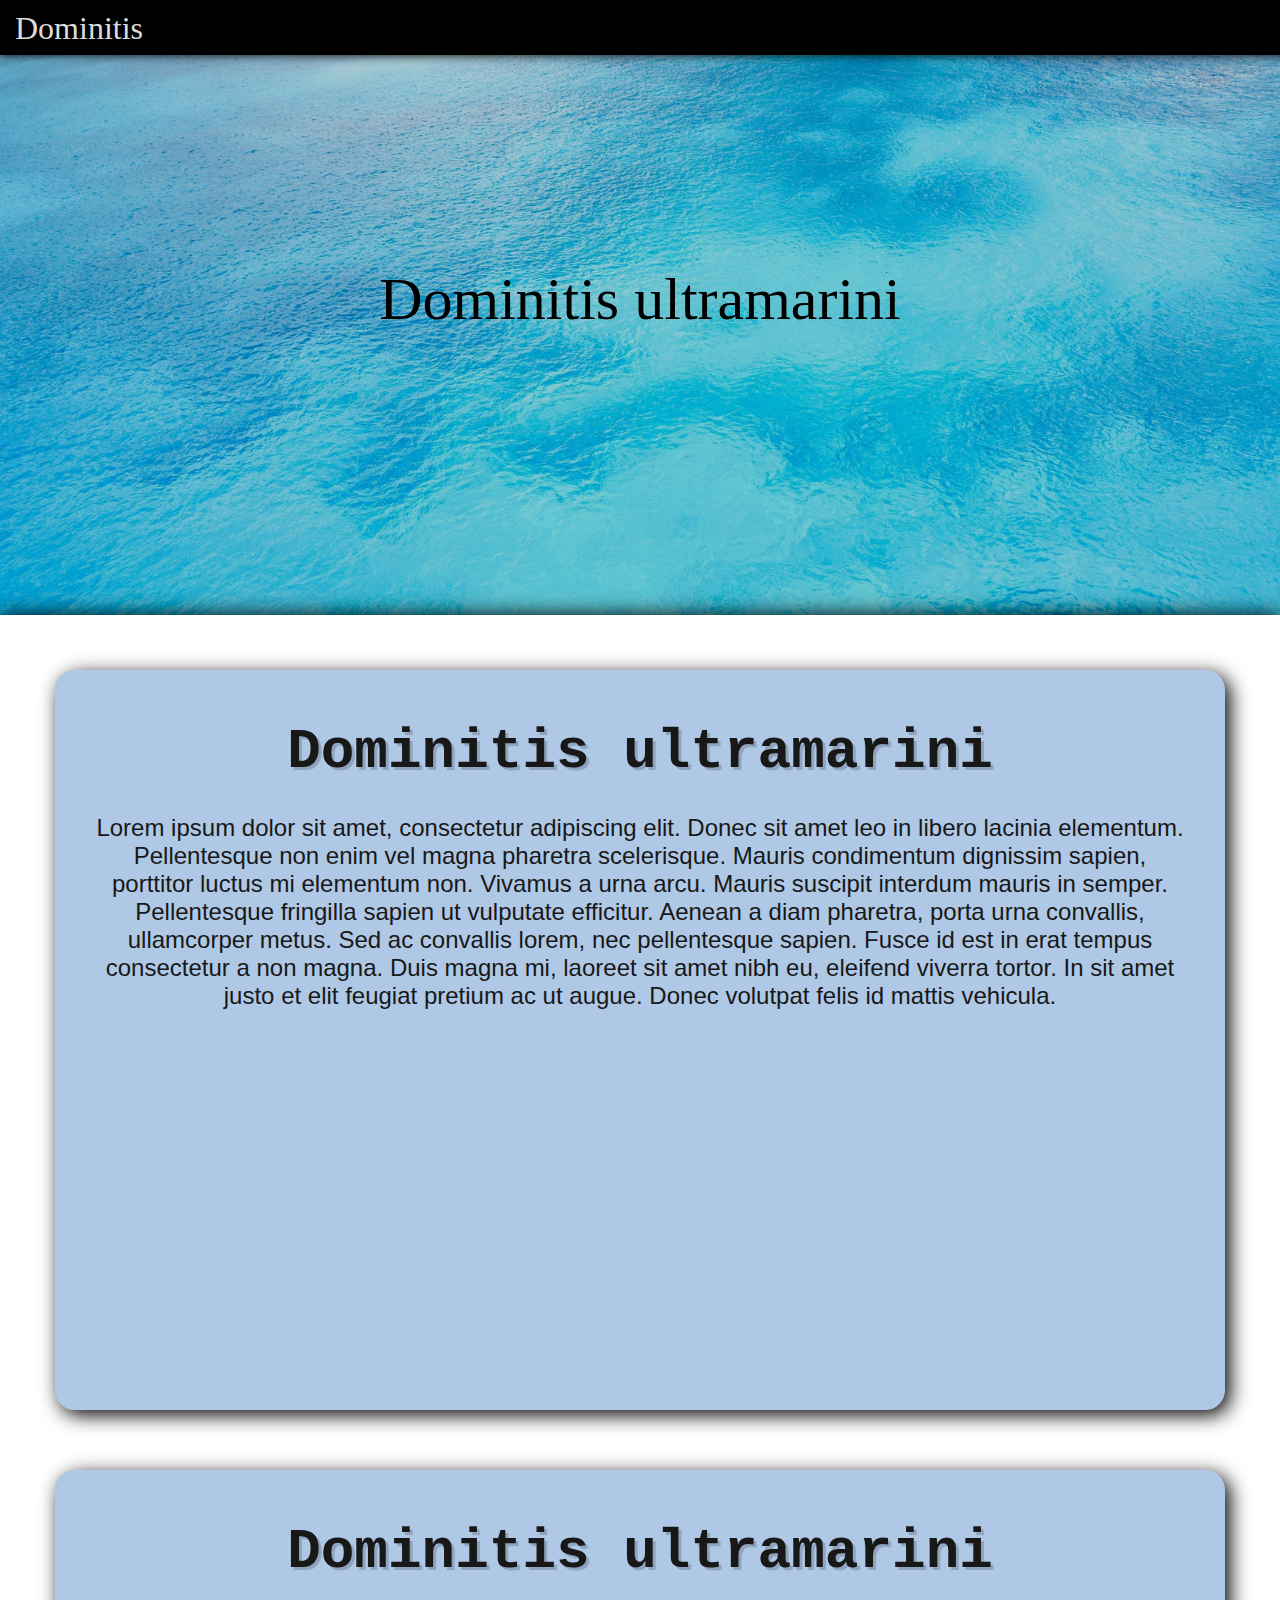
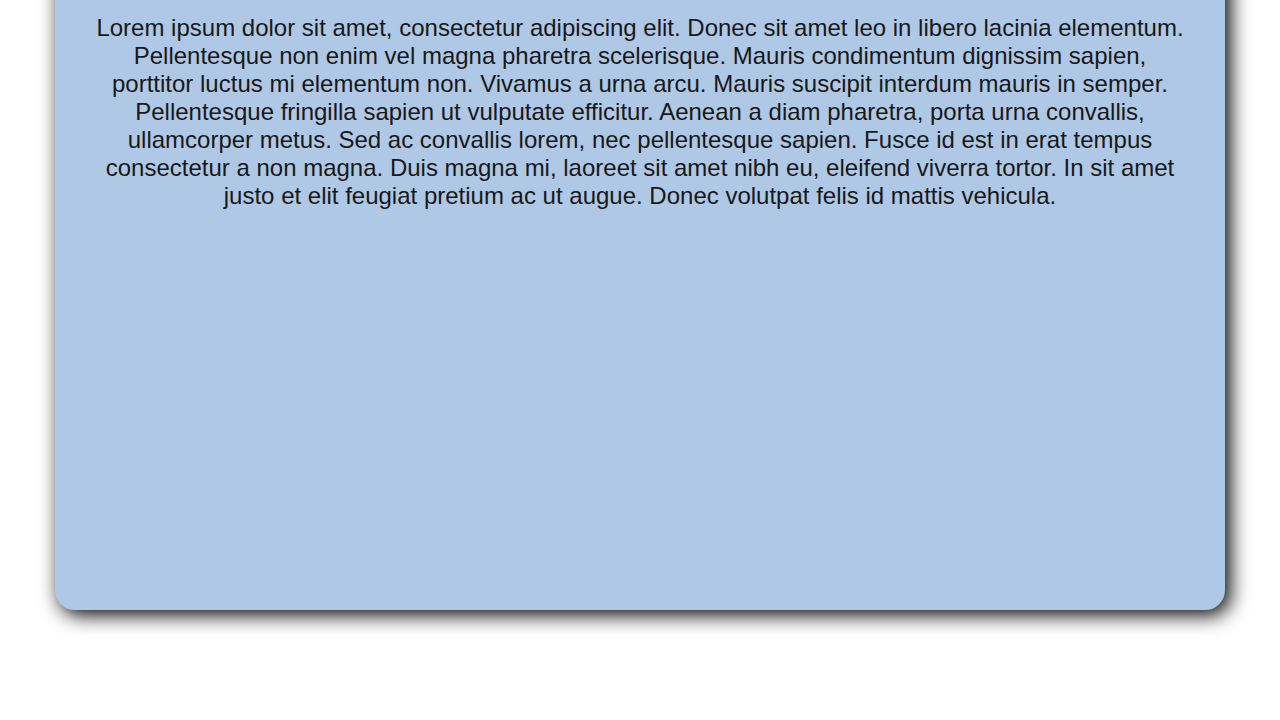
==== index.html @ c0eed384 "Primeiros arquivos" ====
<!DOCTYPE html>
<html lang="pt-br">

<head>
    <meta charset="utf-8">
    <title>Dominitis</title>

    <link rel="stylesheet" type="text/css" href="styles.css">
</head>

<body>
    <header>
        Dominitis
    </header>
    <div id="first_div">
        Dominitis ultramarini
    </div>
    <div id="white_div">
        <div class="info_box">
            <h1>Dominitis ultramarini</h1>
            <p>Lorem ipsum dolor sit amet, consectetur adipiscing elit. Donec sit amet leo in libero lacinia elementum.
                Pellentesque non enim vel magna pharetra scelerisque. Mauris condimentum dignissim sapien, porttitor
                luctus mi elementum non. Vivamus a urna arcu. Mauris suscipit interdum mauris in semper. Pellentesque
                fringilla sapien ut vulputate efficitur. Aenean a diam pharetra, porta urna convallis, ullamcorper
                metus. Sed ac convallis lorem, nec pellentesque sapien. Fusce id est in erat tempus consectetur a non
                magna. Duis magna mi, laoreet sit amet nibh eu, eleifend viverra tortor. In sit amet justo et elit
                feugiat pretium ac ut augue. Donec volutpat felis id mattis vehicula.</p>
        </div>
        <div class="info_box">
            <h1>Dominitis ultramarini</h1>
            <p>Lorem ipsum dolor sit amet, consectetur adipiscing elit. Donec sit amet leo in libero lacinia elementum.
                Pellentesque non enim vel magna pharetra scelerisque. Mauris condimentum dignissim sapien, porttitor
                luctus mi elementum non. Vivamus a urna arcu. Mauris suscipit interdum mauris in semper. Pellentesque
                fringilla sapien ut vulputate efficitur. Aenean a diam pharetra, porta urna convallis, ullamcorper
                metus. Sed ac convallis lorem, nec pellentesque sapien. Fusce id est in erat tempus consectetur a non
                magna. Duis magna mi, laoreet sit amet nibh eu, eleifend viverra tortor. In sit amet justo et elit
                feugiat pretium ac ut augue. Donec volutpat felis id mattis vehicula.</p>
        </div>
    </div>
</body>

</html>
---- styles.css ----
* {
    padding: 0;
    margin: 0;
}

header {
    box-shadow: 0px 0px 10px black;
    /*Content*/
    padding-top: 10px;
    padding-left: 15px;
    /*Background*/
    width: 100%;
    height: 45px;
    background-color: black;
    /*Logo*/
    color: gainsboro;
    font-size: 32px
}

html {
    background-image: url("images/water.jpg");
    height: 100%;
    width: auto;
    background-repeat: no-repeat;
    background-size: cover;
}

/*

TAGS

*/

#first_div {
    height: 350px;
    width: auto;
    /*Content*/
    padding-top: 210px;
    /*Background*/
    background-color: rgba(0, 0, 0, 0.171);
    /*Font*/
    text-align: center;
    font-size: 60px;
}

#white_div {
    /*Size*/
    height: auto;
    min-height: 1000px;
    width: auto;
    /*Shadow*/
    box-shadow: 0px 0px 20px black;
    /*Content*/
    padding: 50px;
    /*Background*/
    background-color: rgb(255, 255, 255);
    /*Font*/
    text-align: center;
}

/*

CLASSES

*/

.info_box {
    /*Shadow*/
    box-shadow: 5px 5px 20px black;
    /*Background*/
    background-color: rgb(175, 200, 229);
    border: 20px solid rgb(175, 200, 229);
    border-radius: 20px;
    /*Size*/
    height: 700px;
    width: auto;
    margin: 5px 5px 60px 5px;
    /*Font*/
    font-family: Courier, monospace;
    color: rgb(24, 24, 24)
}

.info_box h1 {
    font-size: 56px;
    margin: 30px;
    text-shadow: 3px 3px rgba(0, 0, 0, 0.171)
}

.info_box p
{
    font-size: 24px;
    margin: 20px;
    font-family: Helvetica, sans-serif;
}
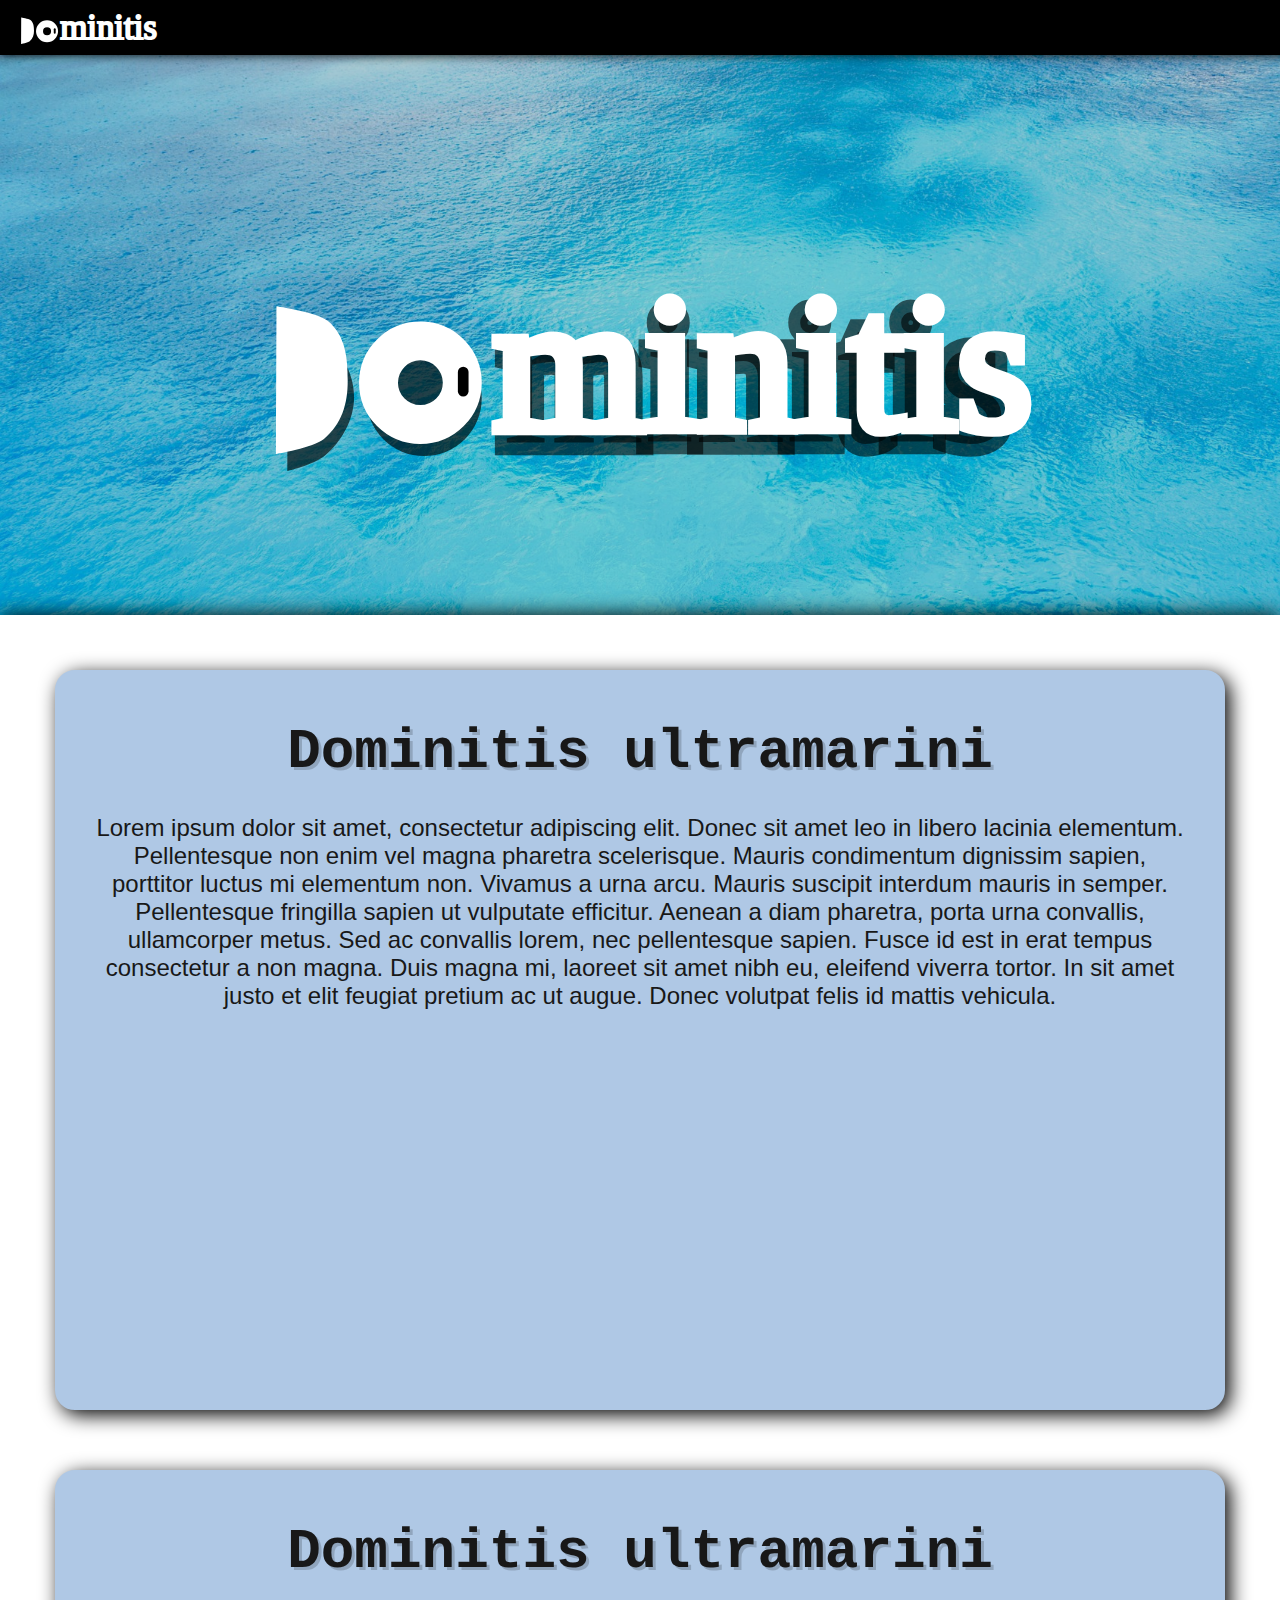
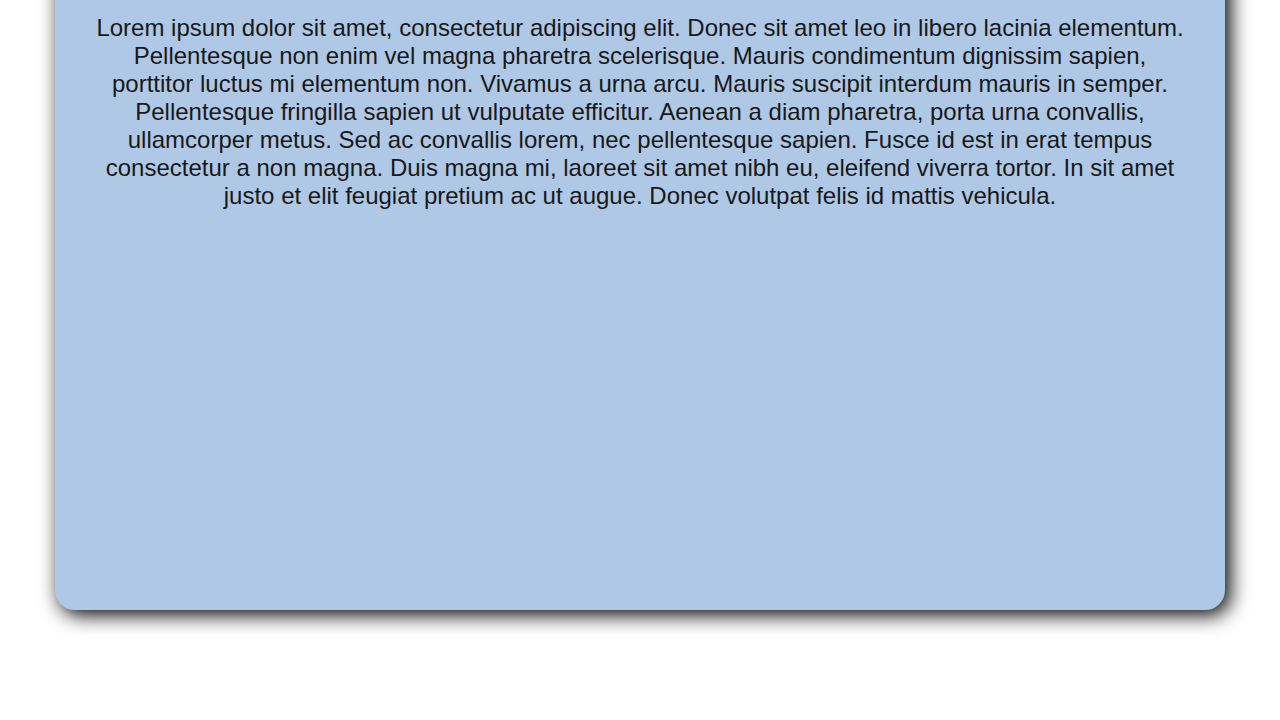
==== commit bea151bd: "Logo modificada e adicionada ao header" ====
--- a/index.html
+++ b/index.html
@@ -10,10 +10,10 @@
 
 <body>
     <header>
-        Dominitis
+        <img src="images/peixe.svg" height="100%" width="auto">
     </header>
     <div id="first_div">
-        Dominitis ultramarini
+        <img src="images/peixe.svg" height="250px" width="auto">
     </div>
     <div id="white_div">
         <div class="info_box">
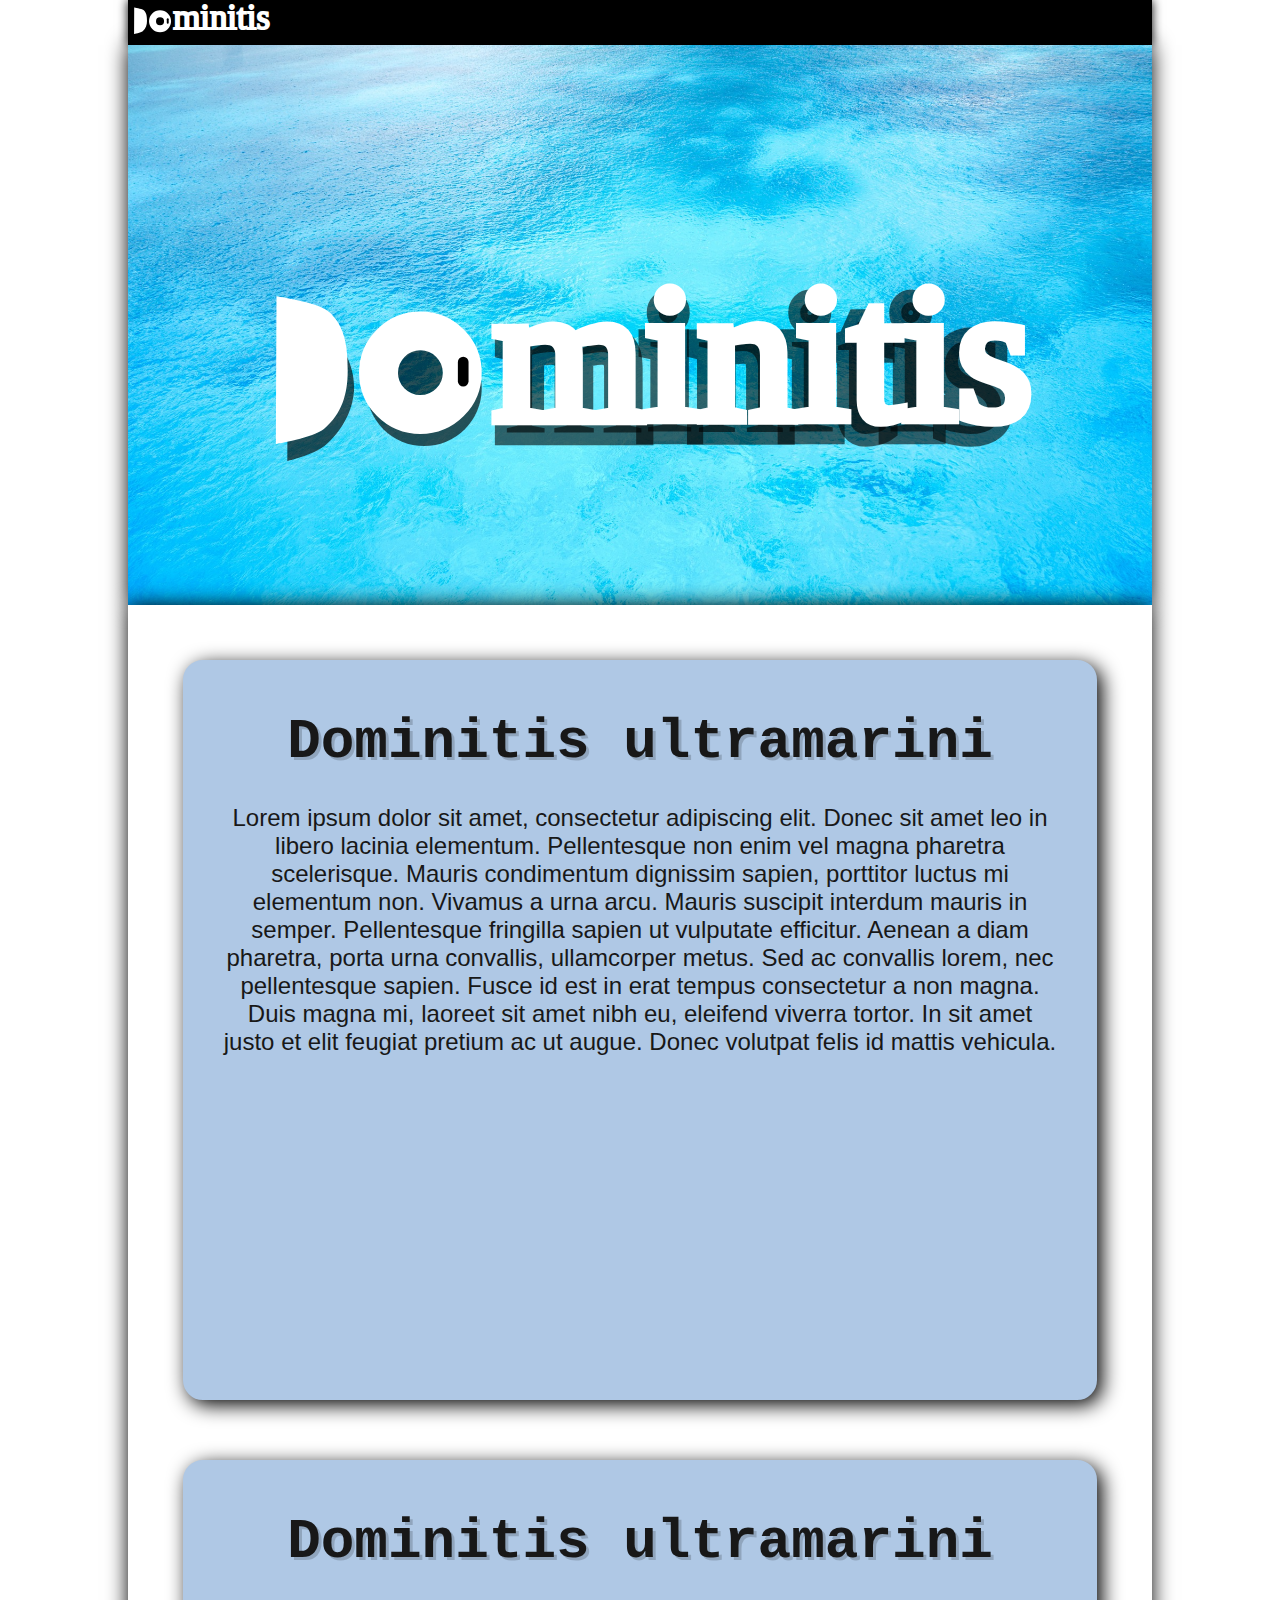
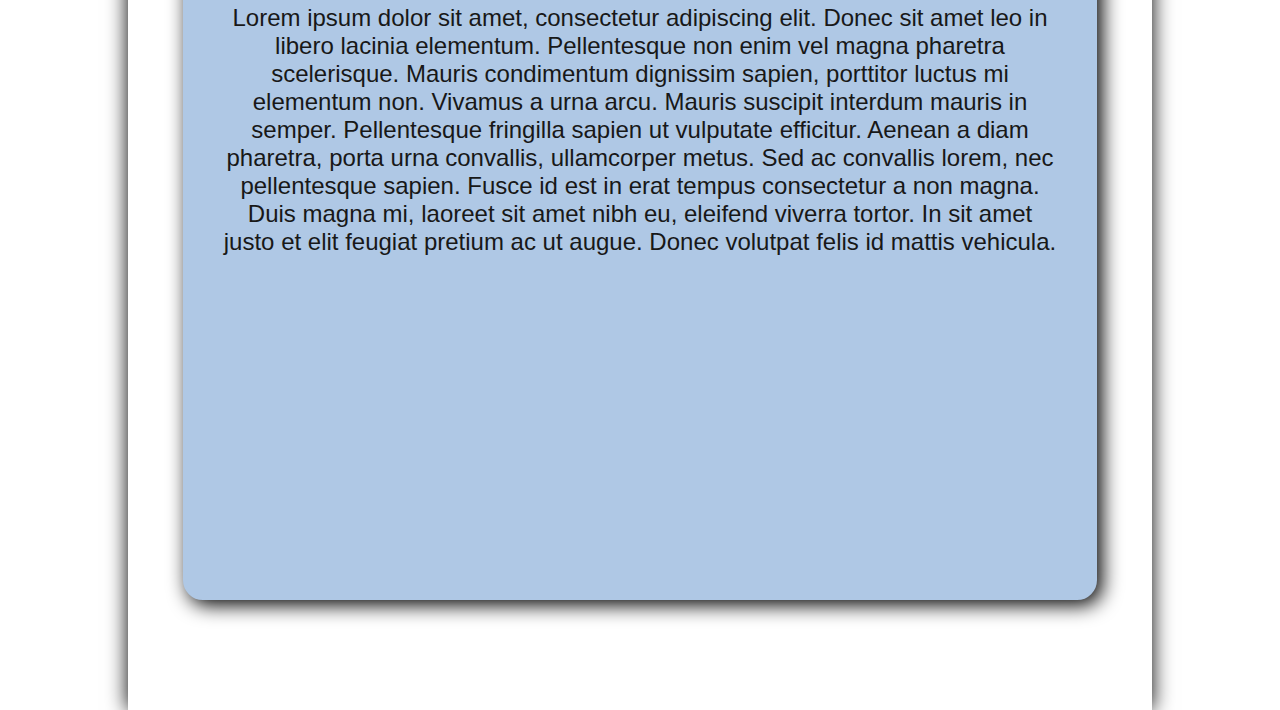
==== commit 555e65ff: "Classe container adicionado" ====
--- a/index.html
+++ b/index.html
@@ -9,32 +9,40 @@
 </head>
 
 <body>
-    <header>
-        <img src="images/peixe.svg" height="100%" width="auto">
-    </header>
-    <div id="first_div">
-        <img src="images/peixe.svg" height="250px" width="auto">
-    </div>
-    <div id="white_div">
-        <div class="info_box">
-            <h1>Dominitis ultramarini</h1>
-            <p>Lorem ipsum dolor sit amet, consectetur adipiscing elit. Donec sit amet leo in libero lacinia elementum.
-                Pellentesque non enim vel magna pharetra scelerisque. Mauris condimentum dignissim sapien, porttitor
-                luctus mi elementum non. Vivamus a urna arcu. Mauris suscipit interdum mauris in semper. Pellentesque
-                fringilla sapien ut vulputate efficitur. Aenean a diam pharetra, porta urna convallis, ullamcorper
-                metus. Sed ac convallis lorem, nec pellentesque sapien. Fusce id est in erat tempus consectetur a non
-                magna. Duis magna mi, laoreet sit amet nibh eu, eleifend viverra tortor. In sit amet justo et elit
-                feugiat pretium ac ut augue. Donec volutpat felis id mattis vehicula.</p>
+    <div class="container">
+        <header>
+            <img src="images/peixe.svg" height="100%" width="auto">
+        </header>
+        <div id="first_div">
+            <img src="images/peixe.svg" height="250px" width="auto">
         </div>
-        <div class="info_box">
-            <h1>Dominitis ultramarini</h1>
-            <p>Lorem ipsum dolor sit amet, consectetur adipiscing elit. Donec sit amet leo in libero lacinia elementum.
-                Pellentesque non enim vel magna pharetra scelerisque. Mauris condimentum dignissim sapien, porttitor
-                luctus mi elementum non. Vivamus a urna arcu. Mauris suscipit interdum mauris in semper. Pellentesque
-                fringilla sapien ut vulputate efficitur. Aenean a diam pharetra, porta urna convallis, ullamcorper
-                metus. Sed ac convallis lorem, nec pellentesque sapien. Fusce id est in erat tempus consectetur a non
-                magna. Duis magna mi, laoreet sit amet nibh eu, eleifend viverra tortor. In sit amet justo et elit
-                feugiat pretium ac ut augue. Donec volutpat felis id mattis vehicula.</p>
+        <div id="white_div">
+            <div class="info_box">
+                <h1>Dominitis ultramarini</h1>
+                <p>Lorem ipsum dolor sit amet, consectetur adipiscing elit. Donec sit amet leo in libero lacinia
+                    elementum.
+                    Pellentesque non enim vel magna pharetra scelerisque. Mauris condimentum dignissim sapien, porttitor
+                    luctus mi elementum non. Vivamus a urna arcu. Mauris suscipit interdum mauris in semper.
+                    Pellentesque
+                    fringilla sapien ut vulputate efficitur. Aenean a diam pharetra, porta urna convallis, ullamcorper
+                    metus. Sed ac convallis lorem, nec pellentesque sapien. Fusce id est in erat tempus consectetur a
+                    non
+                    magna. Duis magna mi, laoreet sit amet nibh eu, eleifend viverra tortor. In sit amet justo et elit
+                    feugiat pretium ac ut augue. Donec volutpat felis id mattis vehicula.</p>
+            </div>
+            <div class="info_box">
+                <h1>Dominitis ultramarini</h1>
+                <p>Lorem ipsum dolor sit amet, consectetur adipiscing elit. Donec sit amet leo in libero lacinia
+                    elementum.
+                    Pellentesque non enim vel magna pharetra scelerisque. Mauris condimentum dignissim sapien, porttitor
+                    luctus mi elementum non. Vivamus a urna arcu. Mauris suscipit interdum mauris in semper.
+                    Pellentesque
+                    fringilla sapien ut vulputate efficitur. Aenean a diam pharetra, porta urna convallis, ullamcorper
+                    metus. Sed ac convallis lorem, nec pellentesque sapien. Fusce id est in erat tempus consectetur a
+                    non
+                    magna. Duis magna mi, laoreet sit amet nibh eu, eleifend viverra tortor. In sit amet justo et elit
+                    feugiat pretium ac ut augue. Donec volutpat felis id mattis vehicula.</p>
+            </div>
         </div>
     </div>
 </body>
--- a/styles.css
+++ b/styles.css
@@ -3,11 +3,18 @@
     margin: 0;
 }
 
+/*
+html {
+    background-image: url("images/water.jpg");
+    height: 100%;
+    width: auto;
+    background-repeat: no-repeat;
+    background-size: cover;
+}
+*/
+
 header {
     box-shadow: 0px 0px 10px black;
-    /*Content*/
-    padding-top: 10px;
-    padding-left: 15px;
     /*Background*/
     width: 100%;
     height: 45px;
@@ -15,14 +22,6 @@
     /*Logo*/
     color: gainsboro;
     font-size: 32px
-}
-
-html {
-    background-image: url("images/water.jpg");
-    height: 100%;
-    width: auto;
-    background-repeat: no-repeat;
-    background-size: cover;
 }
 
 /*
@@ -41,6 +40,13 @@
     /*Font*/
     text-align: center;
     font-size: 60px;
+    /*Image*/
+    background-image: url("images/water.jpg");
+    background-repeat: no-repeat;
+    background-size: cover;
+
+    /*Misc*/
+    box-shadow: 0px 0px 20px black;
 }
 
 #white_div {
@@ -64,6 +70,13 @@
 
 */
 
+.container {
+    width: 80%;
+    margin-left: auto;
+    margin-right: auto;
+    margin: 0 auto;
+}
+
 .info_box {
     /*Shadow*/
     box-shadow: 5px 5px 20px black;
@@ -86,8 +99,7 @@
     text-shadow: 3px 3px rgba(0, 0, 0, 0.171)
 }
 
-.info_box p
-{
+.info_box p {
     font-size: 24px;
     margin: 20px;
     font-family: Helvetica, sans-serif;
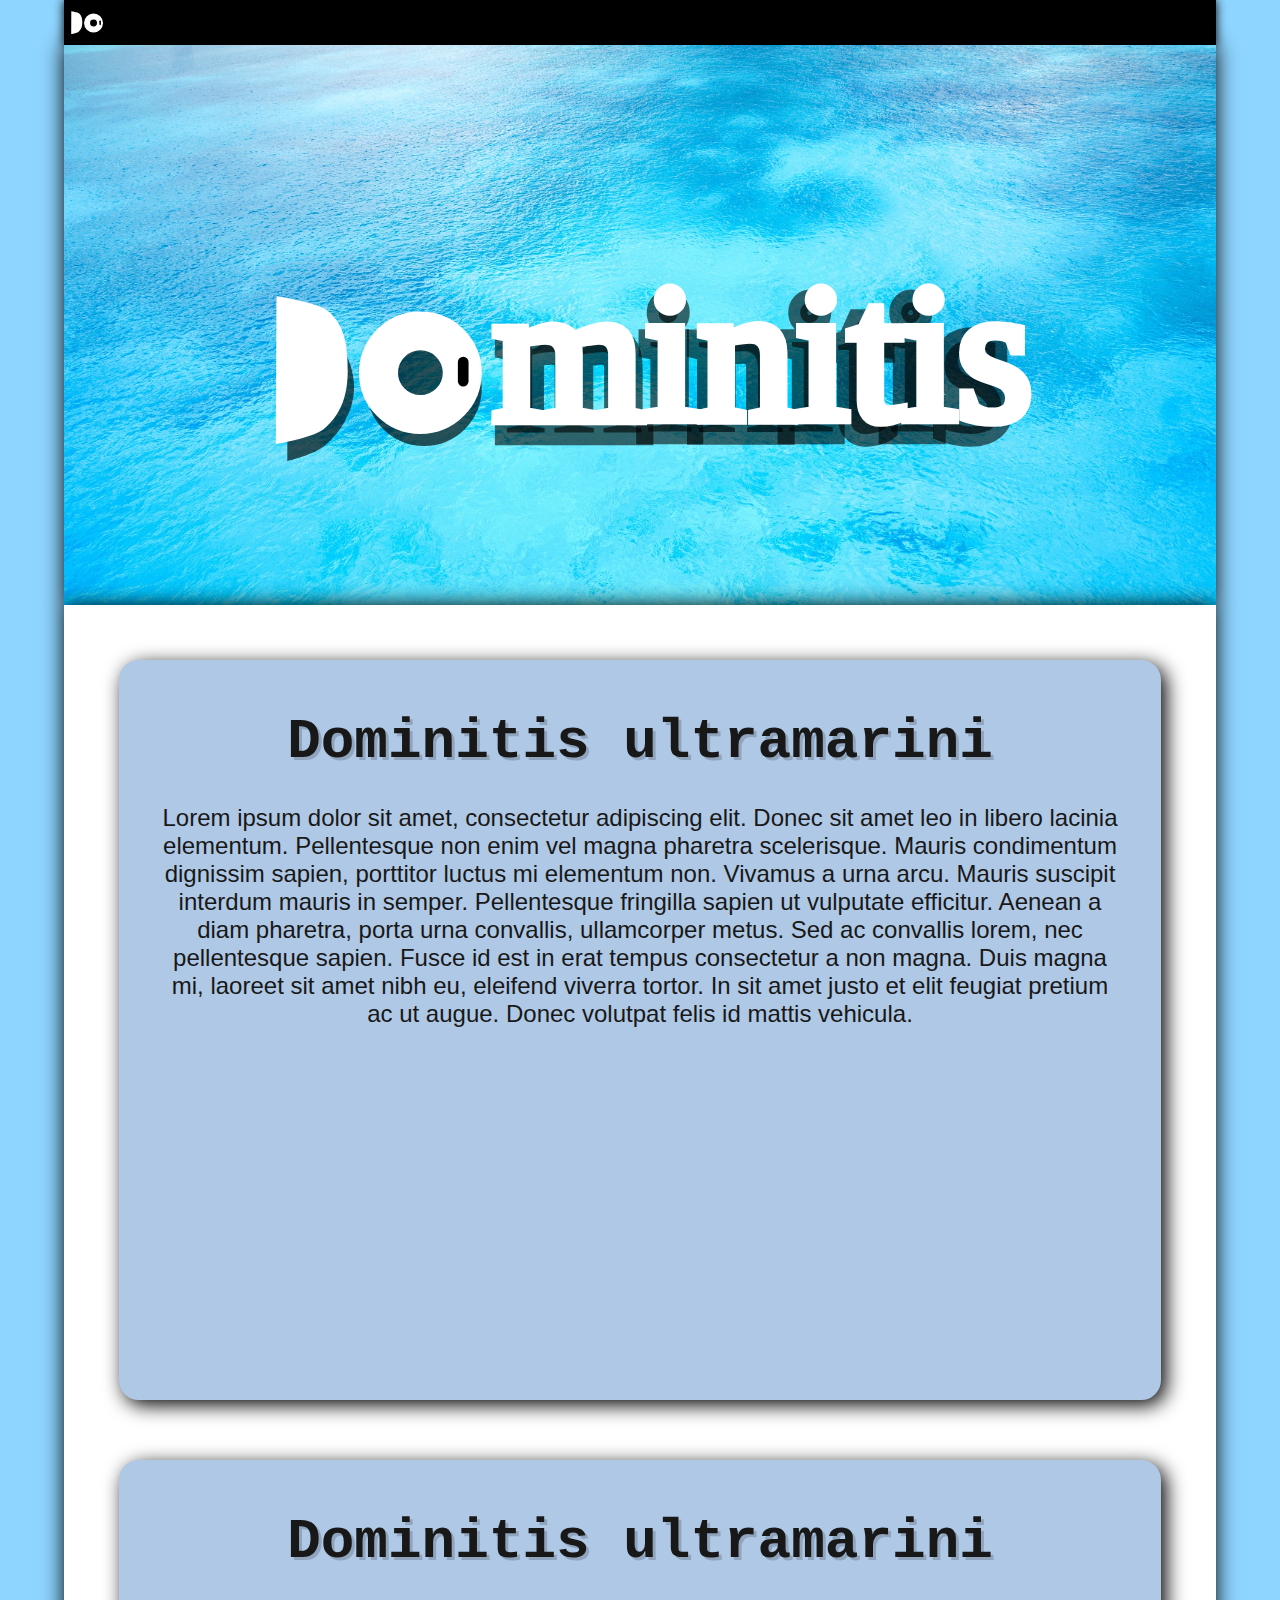
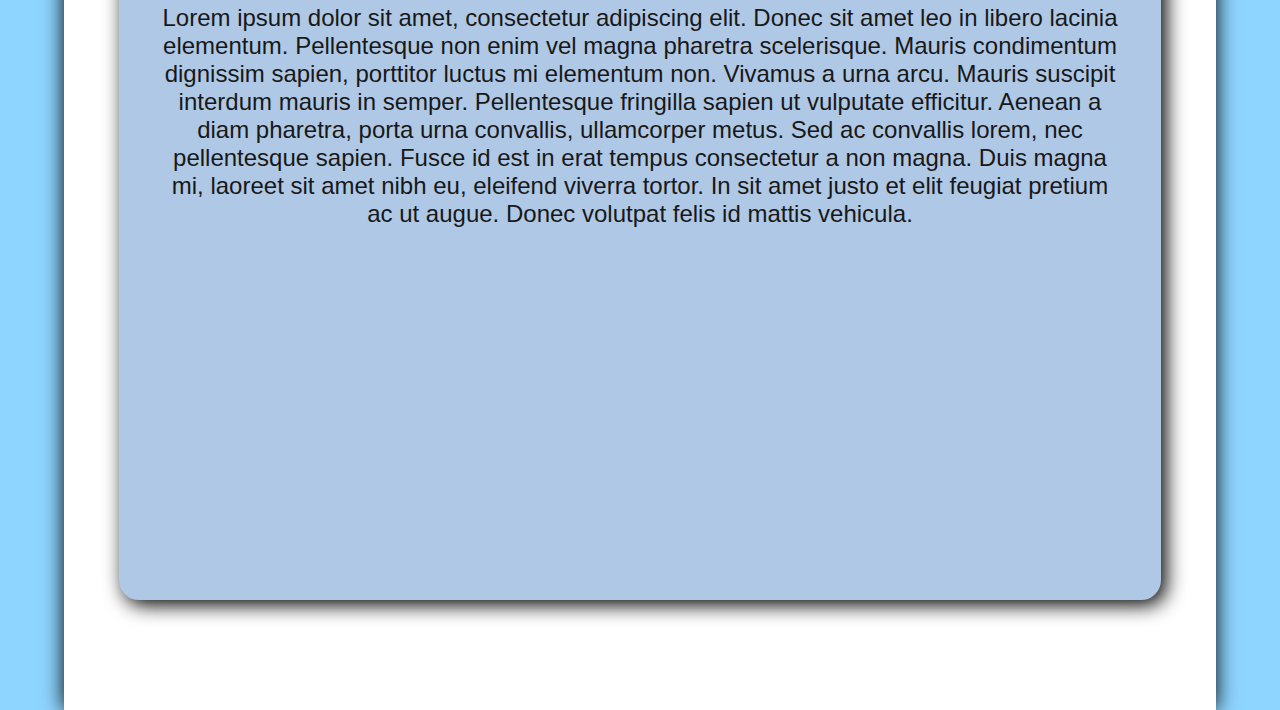
==== commit c69108ae: "Logo para header criado e substituido" ====
--- a/index.html
+++ b/index.html
@@ -11,7 +11,7 @@
 <body>
     <div class="container">
         <header>
-            <img src="images/peixe.svg" height="100%" width="auto">
+            <img src="images/peixeonly.svg" height="100%" width="auto">
         </header>
         <div id="first_div">
             <img src="images/peixe.svg" height="250px" width="auto">
--- a/styles.css
+++ b/styles.css
@@ -3,15 +3,9 @@
     margin: 0;
 }
 
-/*
 html {
-    background-image: url("images/water.jpg");
-    height: 100%;
-    width: auto;
-    background-repeat: no-repeat;
-    background-size: cover;
+    background-color: rgb(142, 213, 255)
 }
-*/
 
 header {
     box-shadow: 0px 0px 10px black;
@@ -71,7 +65,7 @@
 */
 
 .container {
-    width: 80%;
+    width: 90%;
     margin-left: auto;
     margin-right: auto;
     margin: 0 auto;
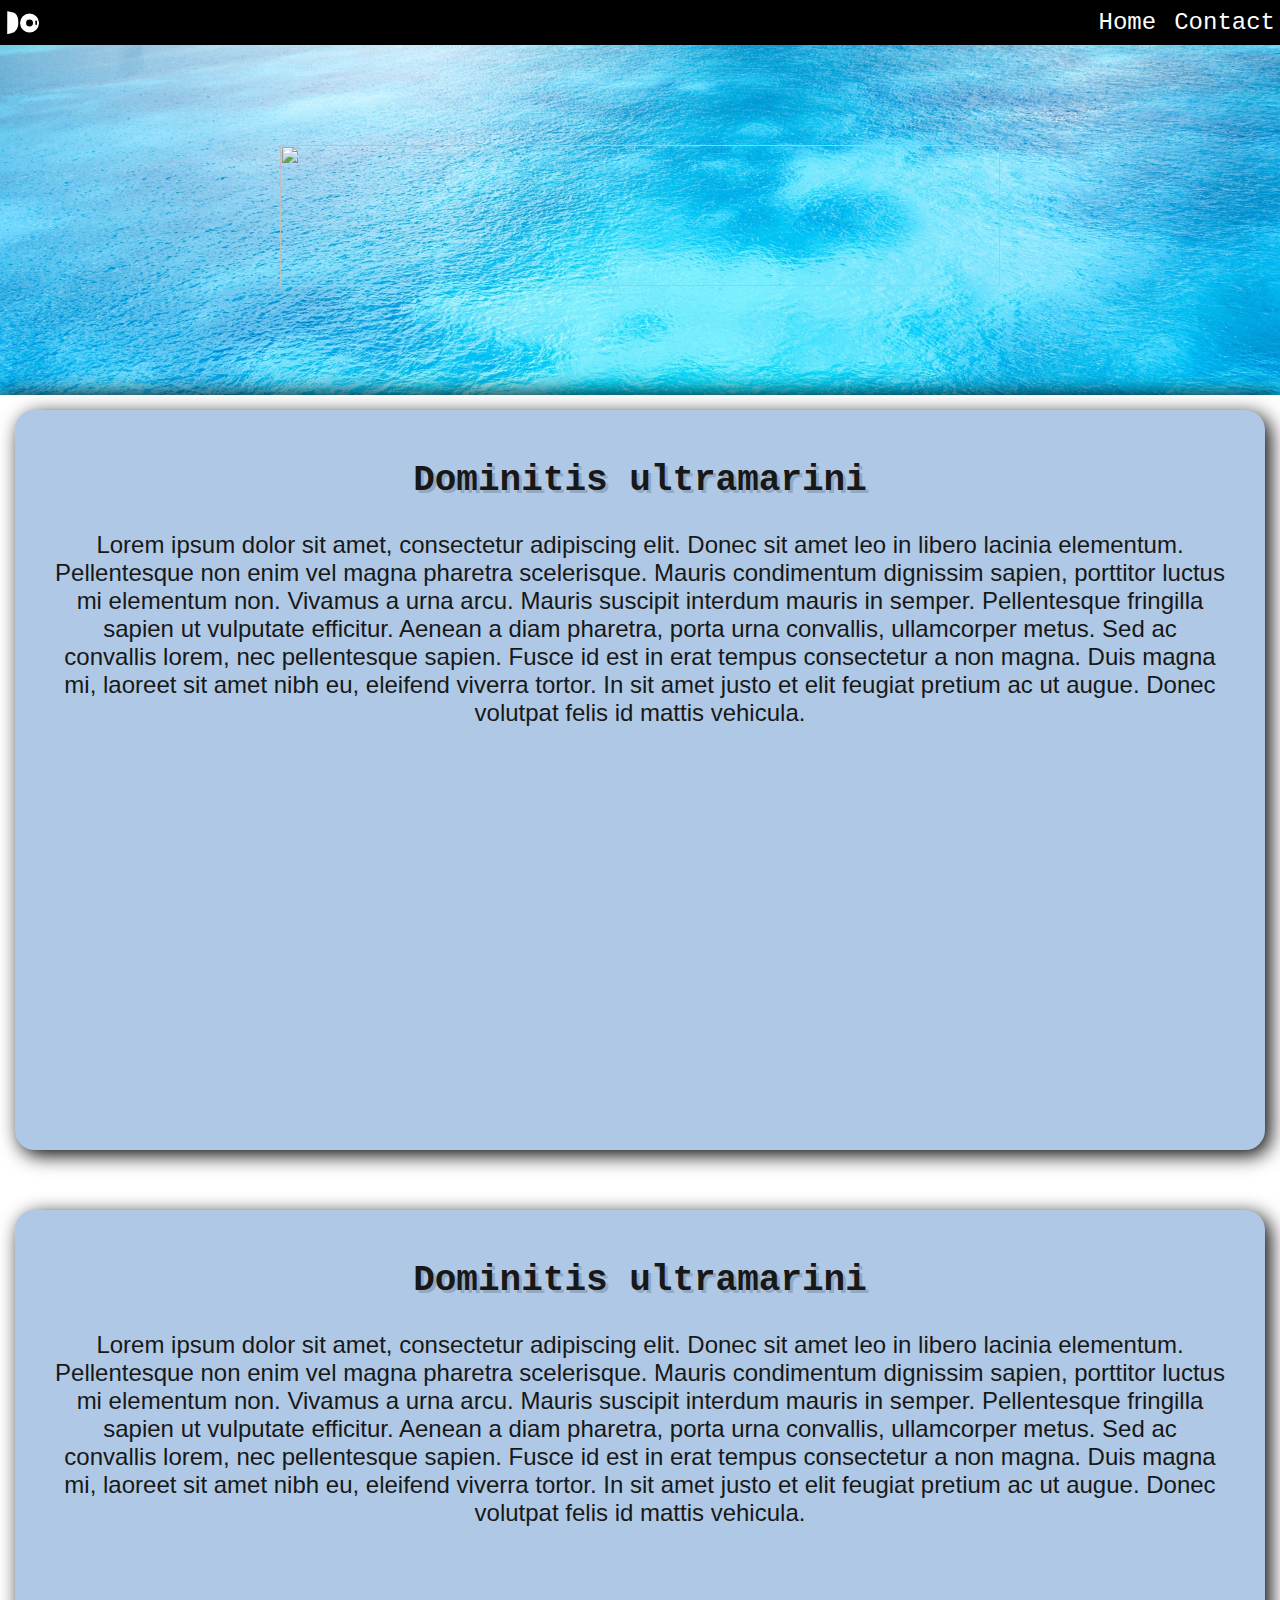
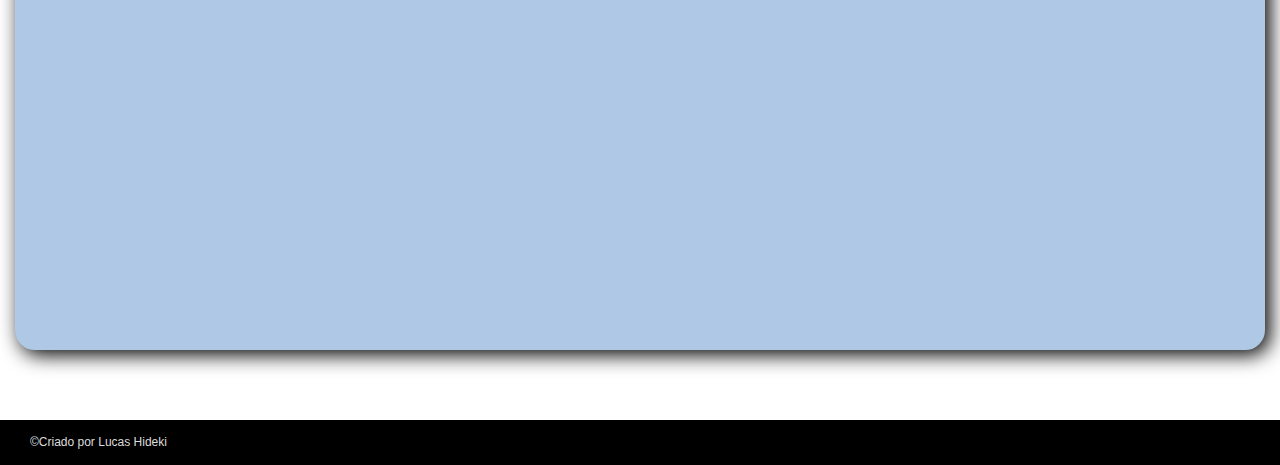
==== commit e35fd110: "Mobile version" ====
--- a/index.html
+++ b/index.html
@@ -4,6 +4,8 @@
 <head>
     <meta charset="utf-8">
     <title>Dominitis</title>
+
+    <meta name="viewport" content="width=device-width, user-scalable=no">
 
     <link rel="stylesheet" type="text/css" href="styles.css">
 </head>
@@ -12,11 +14,15 @@
     <div class="container">
         <header>
             <img src="images/peixeonly.svg" height="100%" width="auto">
+            <nav id="header_nav">
+                <a href="/index">Home</a>
+                <a href="/contact">Contact</a>
+            </nav>
         </header>
         <div id="first_div">
-            <img src="images/peixe.svg" height="250px" width="auto">
+            <img class="img_box" src="images/peixealt.svg">
         </div>
-        <div id="white_div">
+        <div class="white_div">
             <div class="info_box">
                 <h1>Dominitis ultramarini</h1>
                 <p>Lorem ipsum dolor sit amet, consectetur adipiscing elit. Donec sit amet leo in libero lacinia
@@ -44,6 +50,9 @@
                     feugiat pretium ac ut augue. Donec volutpat felis id mattis vehicula.</p>
             </div>
         </div>
+        <footer>
+            <p>©Criado  por Lucas Hideki</p>
+        </footer>
     </div>
 </body>
 
--- a/styles.css
+++ b/styles.css
@@ -15,7 +15,23 @@
     background-color: black;
     /*Logo*/
     color: gainsboro;
-    font-size: 32px
+    font-size: 32px;
+}
+
+footer {
+    /*Background*/
+    width: 100%;
+    background-color: black;
+    height: 45px;
+}
+
+footer p {
+    /*Text*/
+    color: gainsboro;
+    font-size: 12px;
+    font-family: Helvetica, sans-serif;
+    padding-top: 15px;
+    padding-left: 30px;
 }
 
 /*
@@ -24,11 +40,30 @@
 
 */
 
+#header_nav {
+    float: right;
+}
+
+#header_nav a {
+    text-decoration: none;
+    font-size: 24px;
+    margin: 5px;
+    font-family: Courier, monospace;
+    color: white;
+    text-shadow: 1px 1px rgba(255, 255, 255, 0);
+}
+
+#header_nav a:hover {
+    color: black;
+    background-color: white;
+    text-shadow: 1px 1px rgba(255, 255, 255, 0.178);
+}
+
 #first_div {
-    height: 350px;
+    height: 250px;
     width: auto;
     /*Content*/
-    padding-top: 210px;
+    padding-top: 100px;
     /*Background*/
     background-color: rgba(0, 0, 0, 0.171);
     /*Font*/
@@ -38,24 +73,13 @@
     background-image: url("images/water.jpg");
     background-repeat: no-repeat;
     background-size: cover;
-
     /*Misc*/
     box-shadow: 0px 0px 20px black;
 }
 
-#white_div {
-    /*Size*/
-    height: auto;
-    min-height: 1000px;
-    width: auto;
-    /*Shadow*/
-    box-shadow: 0px 0px 20px black;
-    /*Content*/
-    padding: 50px;
-    /*Background*/
-    background-color: rgb(255, 255, 255);
-    /*Font*/
-    text-align: center;
+#first_div img {
+    display: block;
+    margin: auto;
 }
 
 /*
@@ -65,10 +89,25 @@
 */
 
 .container {
-    width: 90%;
+    width: auto;
     margin-left: auto;
     margin-right: auto;
     margin: 0 auto;
+}
+
+.white_div {
+    /*Size*/
+    height: auto;
+    min-height: 600px;
+    width: auto;
+    /*Shadow*/
+    box-shadow: 0px 0px 20px black;
+    /*Content*/
+    padding: 10px;
+    /*Background*/
+    background-color: rgb(255, 255, 255);
+    /*Font*/
+    text-align: center;
 }
 
 .info_box {
@@ -83,13 +122,15 @@
     width: auto;
     margin: 5px 5px 60px 5px;
     /*Font*/
-    font-family: Courier, monospace;
-    color: rgb(24, 24, 24)
+    color: rgb(24, 24, 24);
+    /*Counteudo*/
+    overflow: hidden;
 }
 
 .info_box h1 {
-    font-size: 56px;
+    font-size: 36px;
     margin: 30px;
+    font-family: Courier, monospace;
     text-shadow: 3px 3px rgba(0, 0, 0, 0.171)
 }
 
@@ -97,4 +138,29 @@
     font-size: 24px;
     margin: 20px;
     font-family: Helvetica, sans-serif;
+}
+
+.contact_box.white_div {
+    /*Content*/
+    padding: 20px;
+}
+
+.contact_box h1 {
+    font-size: 64px;
+    margin: 20px;
+    font-family: Courier, monospace;
+    text-shadow: 3px 3px rgba(0, 0, 0, 0.171)
+}
+
+.contact_box p {
+    font-size: 36px;
+    margin: 10px;
+    font-family: Helvetica, sans-serif;
+}
+
+.img_box {
+    width: 75%;
+    height: 75%;
+    text-align: center;
+    margin: auto;
 }